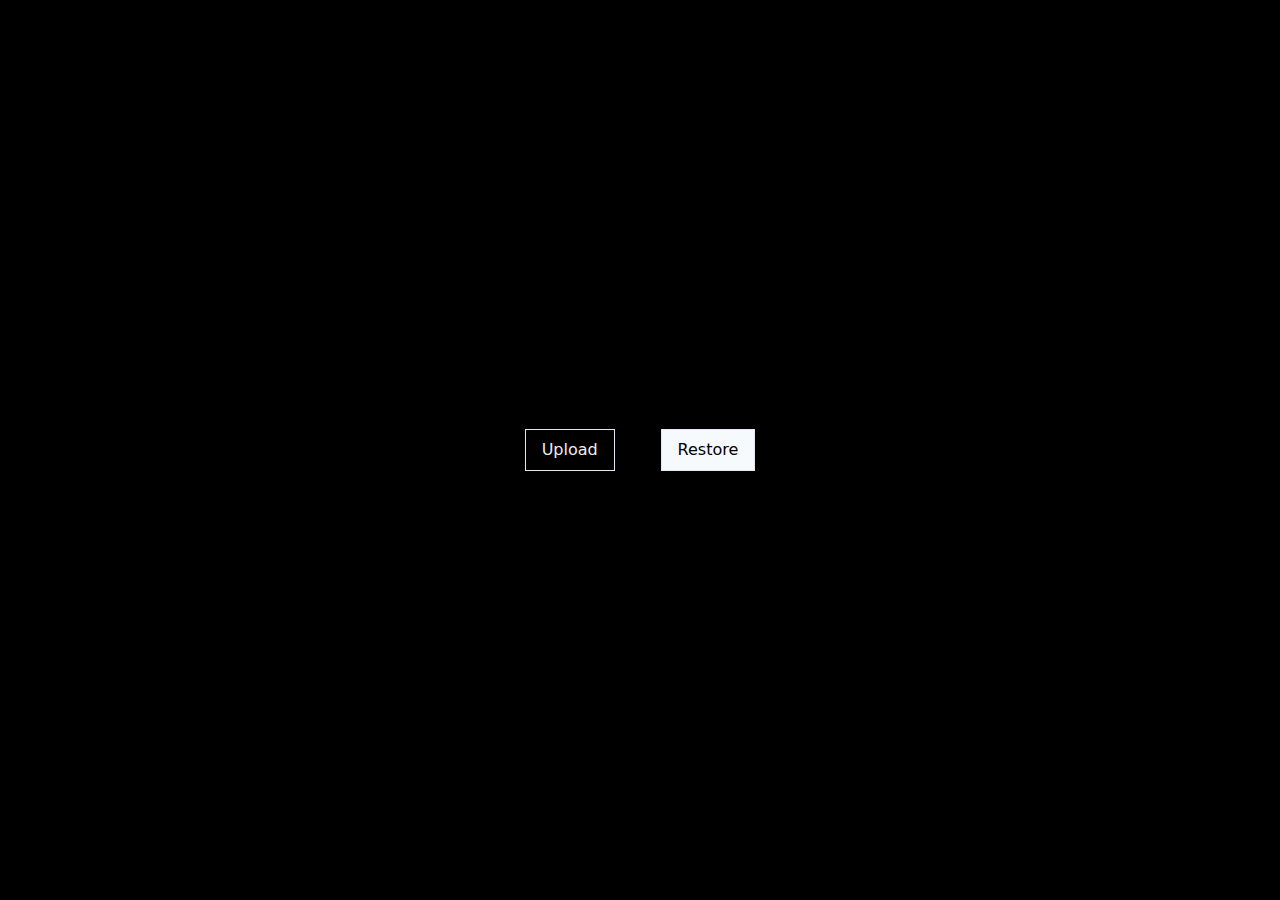
==== templates/index.html @ 459db98e "First fully working prototype with AES, DES, CHACHA algorithms" ====
<!DOCTYPE html>
<html lang="en">
  <head>
    <meta charset="UTF-8" />
    <meta http-equiv="X-UA-Compatible" content="IE=edge" />
    <meta name="viewport" content="width=device-width, initial-scale=1.0" />
    <link rel="icon" href="../static/" type="image" />
    <link
      rel="stylesheet"
      type="text/css"
      href="../static/styles/tailwind.min.css"
    />
    <title>Secure Shared File Storage using Hybrid Cryptography</title>
  </head>
  <body
    class="flex tracking-wider text-center justify-center overflow-x-hidden items-center h-screen"
    style="background-color: black; color: #f2ebe9"
  >
    <div
      class="rounded-2xl mx-20 hover:shadow-2xl transform duration-300"
      style="background-color: transparent"
    >
      <div class="m-10 sm:mx-20 lg:mx-40">
        <div>
        <div style = "">
              <a href="upload"
                ><button
                  class="py-2 px-4 border transform duration-200 hover:text-black hover:bg-gray-100 hover:-translate-y-1"
                >
                  Upload
                </button></a
              >

              <a href="download"
                ><button
                  class="py-2 px-4 border transform duration-200 text-black hover:text-white hover:bg-transparent bg-gray-100 hover:-translate-y-1 ml-10"
                >
                  Restore
                </button></a
              >
        <br />
      </div>
    </div>
    </div>
    </div>
  </body>
</html>
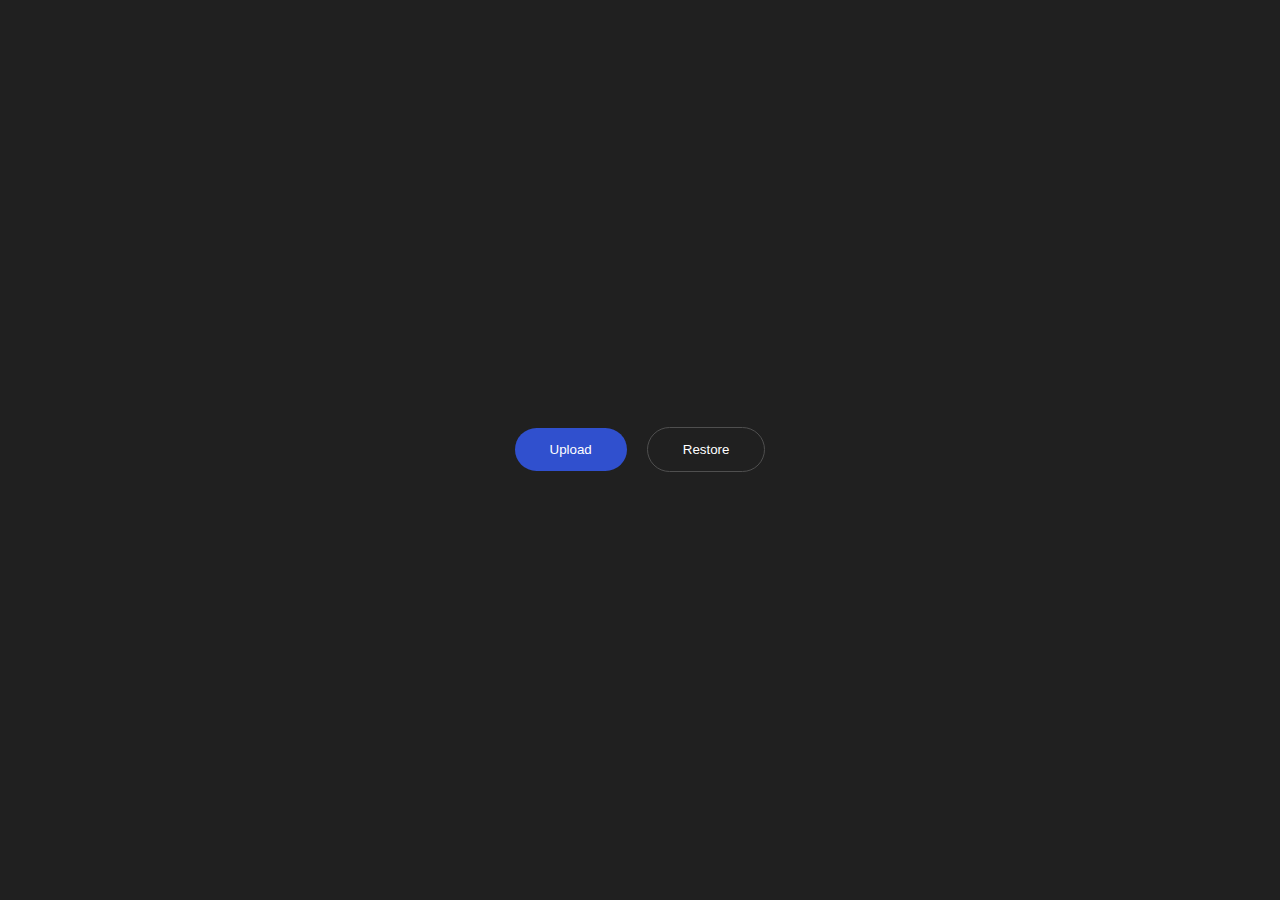
==== commit 5b6c27b2: "change UI" ====
--- a/templates/index.html
+++ b/templates/index.html
@@ -5,27 +5,23 @@
     <meta http-equiv="X-UA-Compatible" content="IE=edge" />
     <meta name="viewport" content="width=device-width, initial-scale=1.0" />
     <link rel="icon" href="../static/" type="image" />
-    <link
-      rel="stylesheet"
-      type="text/css"
-      href="../static/styles/tailwind.min.css"
-    />
+    
     <title>Secure Shared File Storage using Hybrid Cryptography</title>
+    <link rel="stylesheet" href="styles.css">
   </head>
   <body
-    class="flex tracking-wider text-center justify-center overflow-x-hidden items-center h-screen"
-    style="background-color: black; color: #f2ebe9"
+    class="cont"
+    
   >
     <div
-      class="rounded-2xl mx-20 hover:shadow-2xl transform duration-300"
-      style="background-color: transparent"
+      
     >
-      <div class="m-10 sm:mx-20 lg:mx-40">
+      <div >
         <div>
-        <div style = "">
+        <div >
               <a href="upload"
                 ><button
-                  class="py-2 px-4 border transform duration-200 hover:text-black hover:bg-gray-100 hover:-translate-y-1"
+                class="primary_btn"
                 >
                   Upload
                 </button></a
@@ -33,7 +29,7 @@
 
               <a href="download"
                 ><button
-                  class="py-2 px-4 border transform duration-200 text-black hover:text-white hover:bg-transparent bg-gray-100 hover:-translate-y-1 ml-10"
+                class="secondary_btn"
                 >
                   Restore
                 </button></a
@@ -45,3 +41,6 @@
     </div>
   </body>
 </html>
+<!-- class="py-2 px-4 border transform duration-200 hover:text-black hover:bg-gray-100 hover:-translate-y-1" .  -->
+
+ <!-- class="py-2 px-4 border transform duration-200 text-black hover:text-white hover:bg-transparent bg-gray-100 hover:-translate-y-1 ml-10" -->
--- a/templates/styles.css
+++ b/templates/styles.css
@@ -0,0 +1,48 @@
+.cont{
+    display: flex;
+    justify-content: center;
+    align-items: center;
+    background-color: #202020;
+    color: #f2ebe9;
+    height: 98vh;
+    box-sizing: border-box;
+}
+
+
+.primary_btn{
+    background-color:#3050CE ;
+    color: white;
+    border-radius: 50px;
+    padding: 14px 35px;
+    cursor: pointer;
+    margin-right: 16px;
+    border: none;
+}
+
+.secondary_btn{
+    background-color: transparent;
+    color: white;
+    border-radius: 50px;
+    padding: 14px 35px;
+    cursor: pointer;
+    border: 1px solid #4F4F4F;
+
+}
+.fileInput{
+    margin-bottom: 20px;
+    margin-top: 20px;
+    border-radius: 8px;
+    padding: 14px;
+    width: 90%;
+    background-color: transparent;
+    border: 1px solid #4F4F4F;
+    color: white;
+}
+.successTitle{
+    text-align: center;
+    margin-bottom: 2rem;
+    font-size: 1.875rem;
+    font-weight: 600;
+    font-family: system-ui,-apple-system,BlinkMacSystemFont,"Segoe UI",Roboto,"Helvetica Neue",Arial,"Noto Sans",sans-serif,"Apple Color Emoji","Segoe UI Emoji","Segoe UI Symbol","Noto Color Emoji";
+}
+
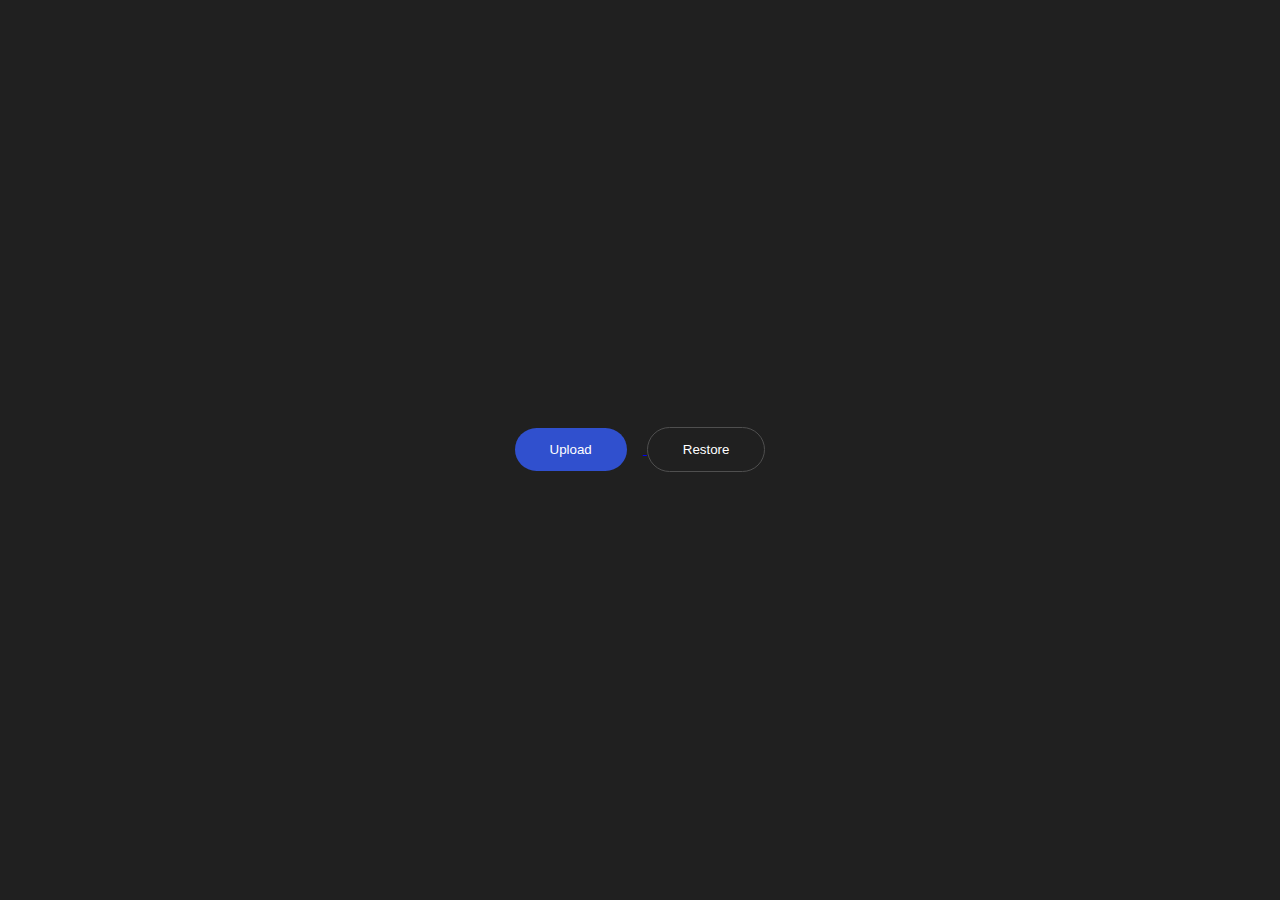
==== commit 9ace76ac: "Final tweaks" ====
--- a/templates/index.html
+++ b/templates/index.html
@@ -1,46 +1,42 @@
 <!DOCTYPE html>
 <html lang="en">
-  <head>
-    <meta charset="UTF-8" />
-    <meta http-equiv="X-UA-Compatible" content="IE=edge" />
-    <meta name="viewport" content="width=device-width, initial-scale=1.0" />
-    <link rel="icon" href="../static/" type="image" />
-    
+<head>
+    <meta charset="UTF-8"/>
+    <meta http-equiv="X-UA-Compatible" content="IE=edge"/>
+    <meta name="viewport" content="width=device-width, initial-scale=1.0"/>
+    <link rel="icon" href="../static/" type="image"/>
+
     <title>Secure Shared File Storage using Hybrid Cryptography</title>
-    <link rel="stylesheet" href="styles.css">
-  </head>
-  <body
-    class="cont"
-    
-  >
-    <div
-      
-    >
-      <div >
+    <link
+            rel="stylesheet"
+            type="text/css"
+            href="../static/styles/styles.css"
+    />
+</head>
+<body class="cont">
+    <div>
         <div>
-        <div >
-              <a href="upload"
-                ><button
-                class="primary_btn"
+            <a href="upload"
+            >
+                <button
+                        class="primary_btn"
                 >
-                  Upload
-                </button></a
-              >
+                    Upload
+                </button>
+            </a
+            >
 
-              <a href="download"
-                ><button
-                class="secondary_btn"
+            <a href="download"
+            >
+                <button
+                        class="secondary_btn"
                 >
-                  Restore
-                </button></a
-              >
-        <br />
-      </div>
+                    Restore
+                </button>
+            </a
+            >
+            <br/>
+        </div>
     </div>
-    </div>
-    </div>
-  </body>
+</body>
 </html>
-<!-- class="py-2 px-4 border transform duration-200 hover:text-black hover:bg-gray-100 hover:-translate-y-1" .  -->
-
- <!-- class="py-2 px-4 border transform duration-200 text-black hover:text-white hover:bg-transparent bg-gray-100 hover:-translate-y-1 ml-10" -->
--- a/static/styles/styles.css
+++ b/static/styles/styles.css
@@ -0,0 +1,48 @@
+.cont{
+    display: flex;
+    justify-content: center;
+    align-items: center;
+    background-color: #202020;
+    color: #f2ebe9;
+    height: 98vh;
+    box-sizing: border-box;
+}
+
+
+.primary_btn{
+    background-color:#3050CE ;
+    color: white;
+    border-radius: 50px;
+    padding: 14px 35px;
+    cursor: pointer;
+    margin-right: 16px;
+    border: none;
+}
+
+.secondary_btn{
+    background-color: transparent;
+    color: white;
+    border-radius: 50px;
+    padding: 14px 35px;
+    cursor: pointer;
+    border: 1px solid #4F4F4F;
+
+}
+.fileInput{
+    margin-bottom: 20px;
+    margin-top: 20px;
+    border-radius: 8px;
+    padding: 14px;
+    width: 90%;
+    background-color: transparent;
+    border: 1px solid #4F4F4F;
+    color: white;
+}
+.successTitle{
+    text-align: center;
+    margin-bottom: 2rem;
+    font-size: 1.875rem;
+    font-weight: 600;
+    font-family: system-ui,-apple-system,BlinkMacSystemFont,"Segoe UI",Roboto,"Helvetica Neue",Arial,"Noto Sans",sans-serif,"Apple Color Emoji","Segoe UI Emoji","Segoe UI Symbol","Noto Color Emoji";
+}
+
